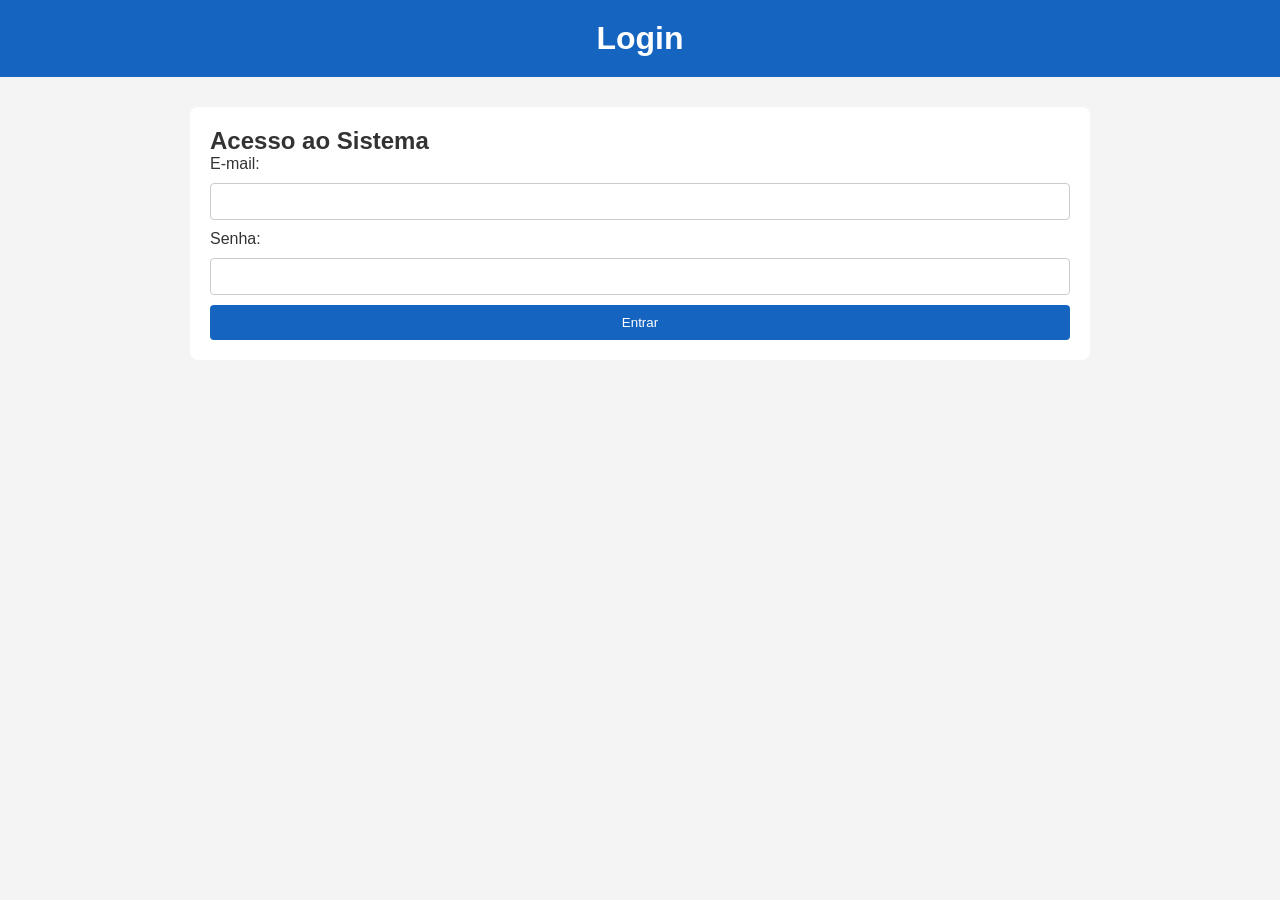
==== login.html @ 0a6dffc2 "fix: adiciona conteúdo à página de login" ====
<!DOCTYPE html>
<html lang="pt-BR">

<head>
    <meta charset="UTF-8">
    <meta name="viewport" content="width=device-width, initial-scale=1.0">

    <title>Login</title>

    <link rel="stylesheet" href="css/style.css">
</head>

<body>

    <header>
        <h1>Login</h1>
    </header>

    <main>

        <section>

            <h2>Acesso ao Sistema</h2>

            <form>

                <label for="email">
                    E-mail:
                </label>

                <input
                    type="email"
                    id="email"
                    required
                >

                <label for="senha">
                    Senha:
                </label>

                <input
                    type="password"
                    id="senha"
                    required
                >

                <button type="submit">
                    Entrar
                </button>

            </form>

        </section>

    </main>

</body>

</html>
---- css/style.css ----
/* ==================================================
   RESET
================================================== */
* {
    margin: 0;
    padding: 0;
    box-sizing: border-box;
}

/* ==================================================
   BODY
================================================== */
body {
    font-family: Arial, sans-serif;
    background-color: #f4f4f4;
    color: #333;
}

/* ==================================================
   HEADER
================================================== */
header {
    background-color: #1565c0;
    color: white;
    padding: 20px;
    text-align: center;
}

/* ==================================================
   MAIN
================================================== */
main {
    width: 90%;
    max-width: 900px;
    margin: 30px auto;
}

/* ==================================================
   SECTIONS
================================================== */
section {
    background-color: white;
    padding: 20px;
    margin-bottom: 20px;
    border-radius: 8px;
}

/* ==================================================
   FORMULÁRIO
================================================== */
form {
    display: flex;
    flex-direction: column;
    gap: 10px;
}

/* ==================================================
   INPUTS
================================================== */
input {
    padding: 10px;
    border: 1px solid #ccc;
    border-radius: 4px;
}

/* ==================================================
   BOTÃO
================================================== */
button {
    padding: 10px;
    border: none;
    border-radius: 4px;
    background-color: #1565c0;
    color: white;
    cursor: pointer;
}

/* ==================================================
   LISTA
================================================== */
li {
    padding: 10px;
    border-bottom: 1px solid #ddd;
}

/* ==================================================
   RESPONSIVIDADE
================================================== */
@media (max-width: 600px) {
    main {
        width: 95%;
    }
}
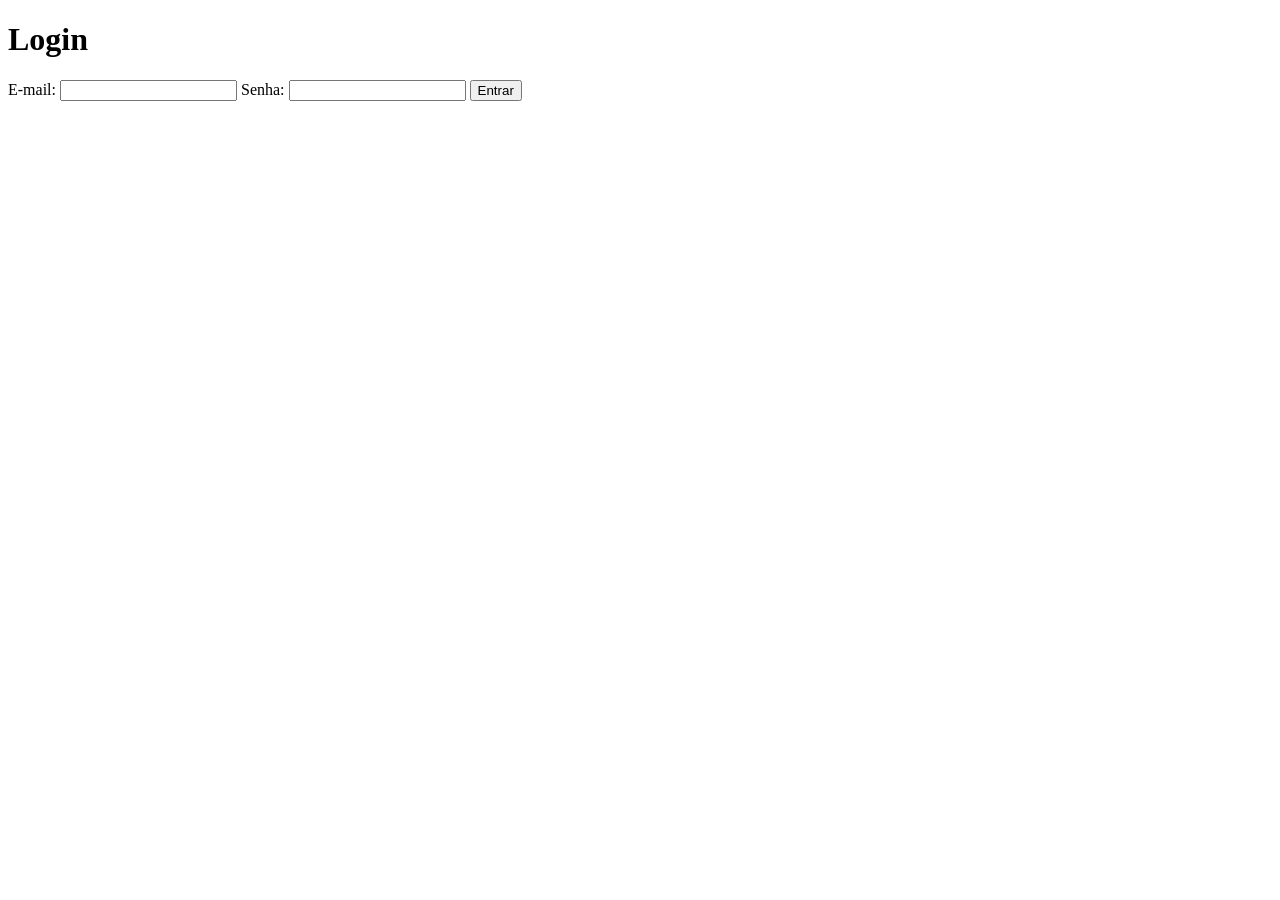
==== commit 515bde43: "fix: ajusta página de login conforme atividade" ====
--- a/login.html
+++ b/login.html
@@ -1,59 +1,44 @@
 <!DOCTYPE html>
 <html lang="pt-BR">
-
 <head>
     <meta charset="UTF-8">
-    <meta name="viewport" content="width=device-width, initial-scale=1.0">
+    <meta name="viewport"
+          content="width=device-width, initial-scale=1.0">
 
     <title>Login</title>
-
-    <link rel="stylesheet" href="css/style.css">
 </head>
 
 <body>
 
-    <header>
-        <h1>Login</h1>
-    </header>
+    <h1>Login</h1>
 
-    <main>
+    <form>
 
-        <section>
+        <label for="email">
+            E-mail:
+        </label>
 
-            <h2>Acesso ao Sistema</h2>
+        <input
+            type="email"
+            id="email"
+            required
+        >
 
-            <form>
+        <label for="senha">
+            Senha:
+        </label>
 
-                <label for="email">
-                    E-mail:
-                </label>
+        <input
+            type="password"
+            id="senha"
+            required
+        >
 
-                <input
-                    type="email"
-                    id="email"
-                    required
-                >
+        <button type="submit">
+            Entrar
+        </button>
 
-                <label for="senha">
-                    Senha:
-                </label>
-
-                <input
-                    type="password"
-                    id="senha"
-                    required
-                >
-
-                <button type="submit">
-                    Entrar
-                </button>
-
-            </form>
-
-        </section>
-
-    </main>
+    </form>
 
 </body>
-
 </html>
